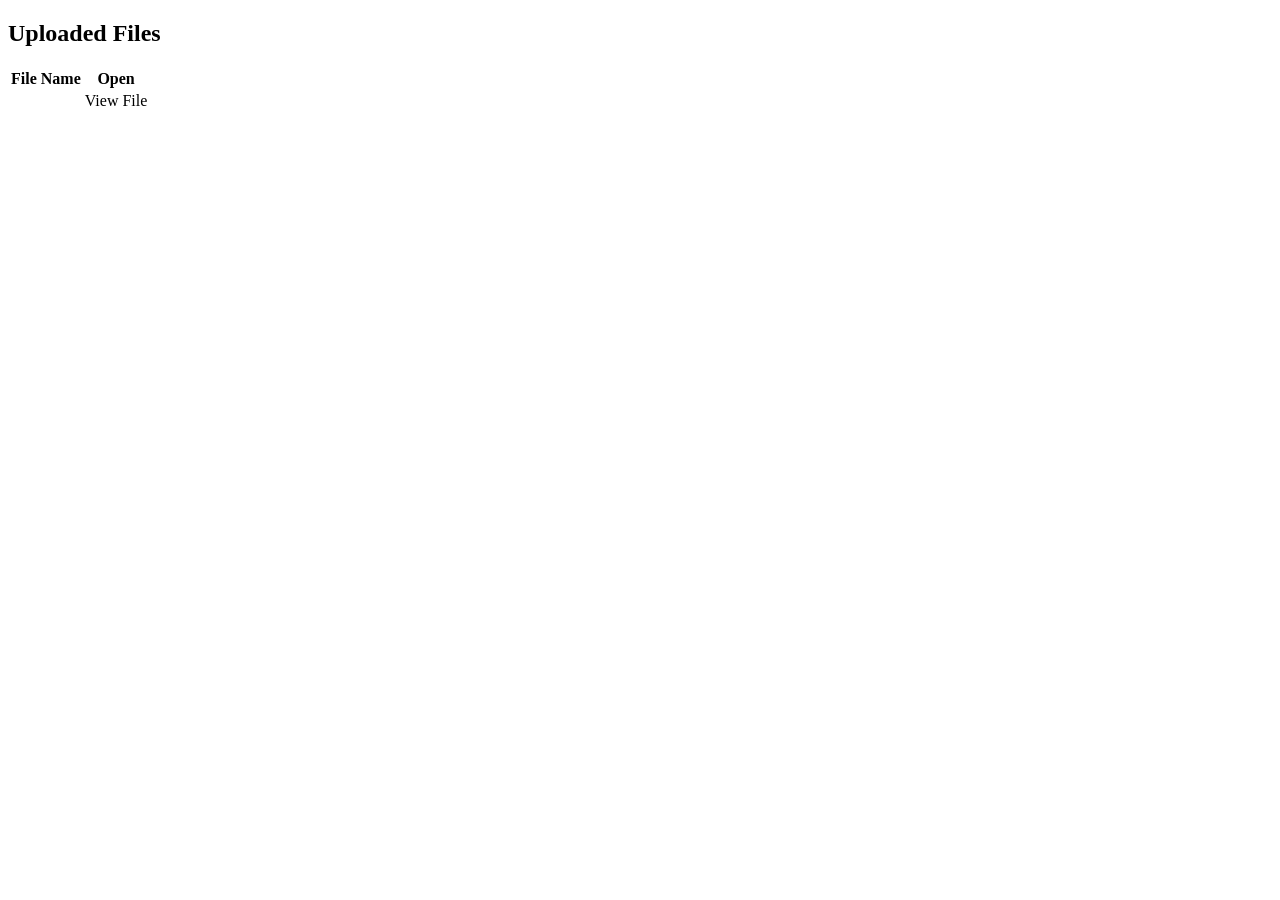
==== src/main/resources/templates/files.html @ 53f2ba66 "Initial SmartVault Project" ====
<!DOCTYPE html>

<html xmlns:th="http://www.thymeleaf.org">

<head>

    <title>Uploaded Files</title>

    <link rel="stylesheet"
          th:href="@{/css/style.css}">

</head>

<body>

<div class="container">

    <div class="card">

        <h2>
            Uploaded Files
        </h2>

        <table>

            <tr>

                <th>
                    File Name
                </th>

                <th>
                    Open
                </th>

            </tr>

            <tr th:each="file : ${files}">

                <td th:text="${file.fileName}">
                </td>

                <td>

                    <a th:href="${file.filePath}"
                       target="_blank">

                        View File

                    </a>

                </td>

            </tr>

        </table>

    </div>

</div>

</body>

</html>
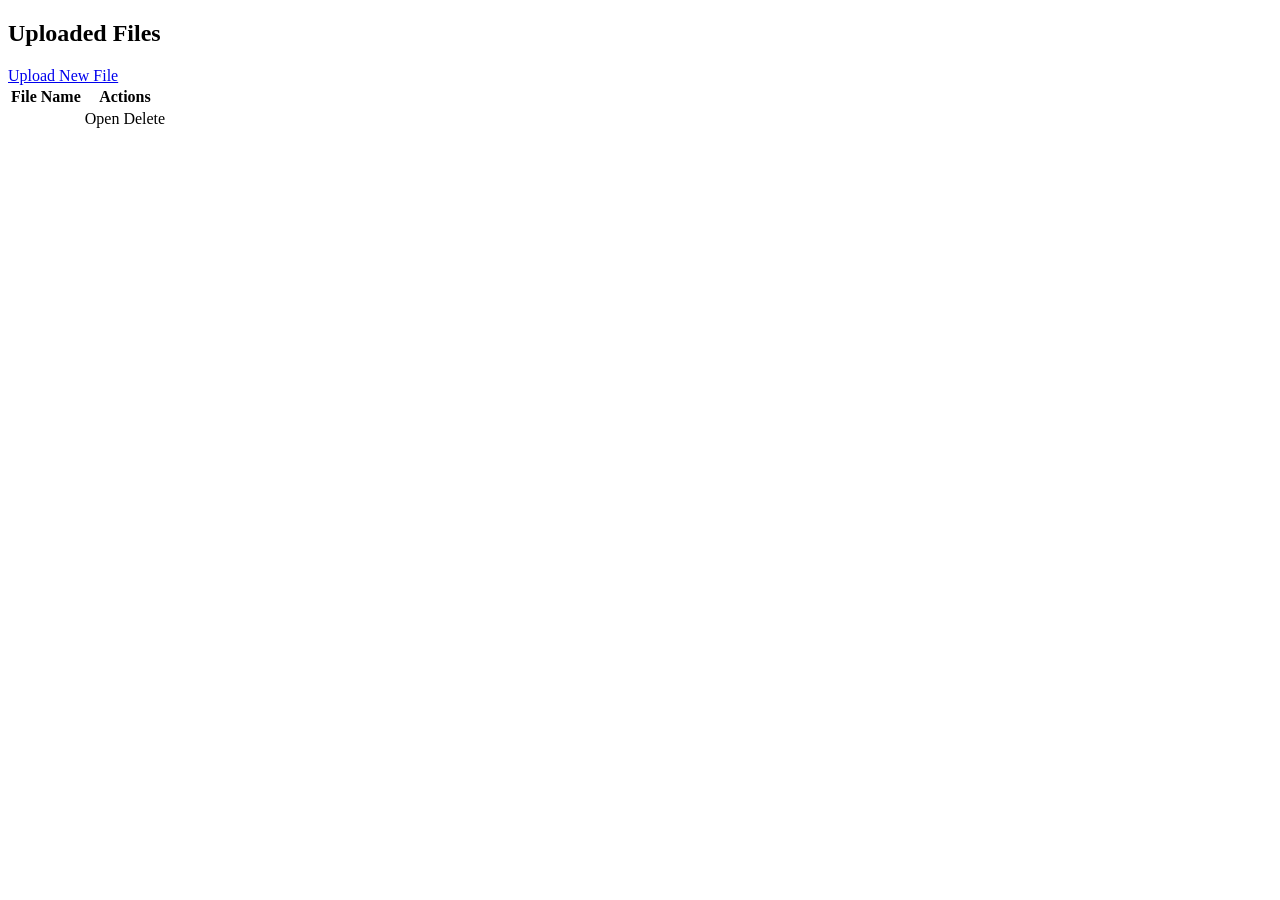
==== commit a2a08619: "added" ====
--- a/src/main/resources/templates/files.html
+++ b/src/main/resources/templates/files.html
@@ -17,9 +17,26 @@
 
     <div class="card">
 
+        <!-- TITLE -->
+
         <h2>
             Uploaded Files
         </h2>
+
+        <!-- TOP BUTTON -->
+
+        <div class="top-actions">
+
+            <a href="/upload"
+               class="upload-btn">
+
+                Upload New File
+
+            </a>
+
+        </div>
+
+        <!-- TABLE -->
 
         <table>
 
@@ -30,24 +47,44 @@
                 </th>
 
                 <th>
-                    Open
+                    Actions
                 </th>
 
             </tr>
 
             <tr th:each="file : ${files}">
 
+                <!-- FILE NAME -->
+
                 <td th:text="${file.fileName}">
                 </td>
 
+                <!-- ACTION BUTTONS -->
+
                 <td>
 
-                    <a th:href="${file.filePath}"
-                       target="_blank">
+                    <div class="action-buttons">
 
-                        View File
+                        <!-- OPEN -->
 
-                    </a>
+                        <a th:href="@{/view-file/{name}(name=${file.fileName})}"
+                           target="_blank"
+                           class="file-link">
+
+                            Open
+
+                        </a>
+
+                        <!-- DELETE -->
+
+                        <a th:href="@{/delete-file/{name}(name=${file.fileName})}"
+                           class="delete-link">
+
+                            Delete
+
+                        </a>
+
+                    </div>
 
                 </td>
 
